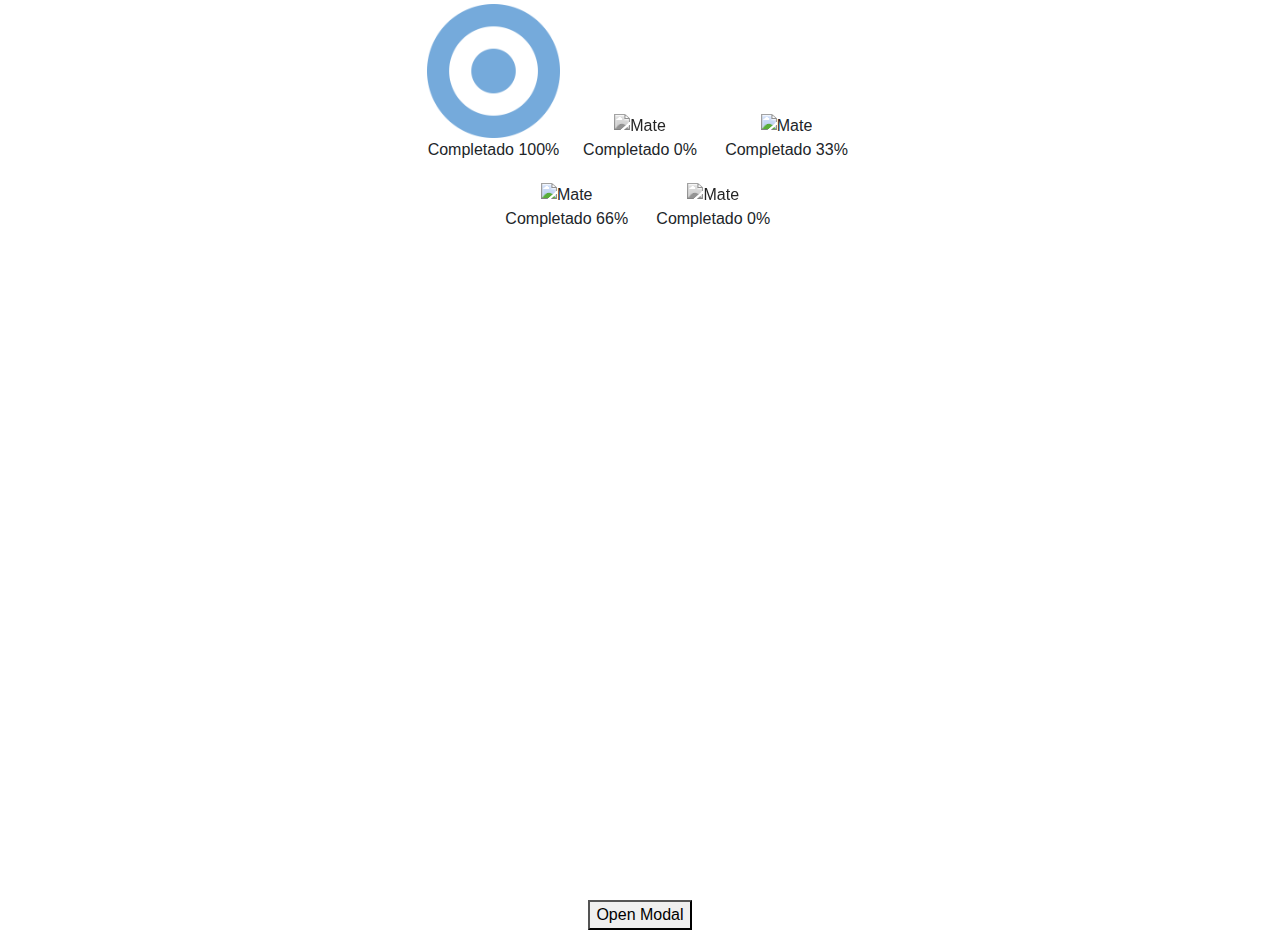
==== HTML/eraMenu.html @ 3d20c9b5 "menu principal mas seleccion de capitulo mas iconos varios" ====
<!DOCTYPE html>
<html>
    <head>
        <meta charset="utf-8" />
        <title>Paseando historia</title>
        <meta name="viewport" content="width=device-width, initial-scale=1">
        <link rel="stylesheet" type="text/css" media="screen" href="../front-end/css/eraMenu.css" />
        <link rel="stylesheet" type="text/css" media="screen" href="../front-end/css/modalEX.css" />
        <link rel="stylesheet" type="text/css" media="screen" href="../front-end/css/index.css" />
        <link rel="stylesheet" type="text/css" media="screen" href="../front-end/css/bootstrap/bootstrap.css" />
        <link rel="stylesheet" type="text/css" media="screen" href="../front-end/css/bootstrap/bootstrap.css" />
        <script src="../front-end/js/my-js/index.js"></script>
        <script src="../front-end/js/my-js/modalEX.js"></script>
    </head>
    <body class="index-body">
        <div class="container menu-container">
            <div class="menu-object-wrapper">
                <div class="selectable-object-container">
                    <div class="selectable-object-wrapper">
                        <img src="../front-end/Images/objects/escarapela.png" class="selectable-object" alt="Mate" onclick="startChapter('arg1810')">
                        <p class="progress-text completed-full">Completado 100%</p>
                    </div>
                    <div class="selectable-object-wrapper">
                        <img src="../front-end/Images/objects/clock.jpg" class="selectable-object gray" alt="Mate" onclick="startChapter('test01')">
                        <p class="progress-text completed-none">Completado 0%</p>
                    </div>
                    <div class="selectable-object-wrapper">
                        <img src="../front-end/Images/objects/mate.png" class="selectable-object one" alt="Mate" onclick="startChapter('arg1810')">
                        <p class="progress-text completed-one">Completado 33%</p>
                    </div>
                    <div class="selectable-object-wrapper">
                        <img src="../front-end/Images/objects/mate.png" class="selectable-object" alt="Mate" onclick="startChapter('arg1810')">
                        <p class="progress-text completed-two">Completado 66%</p>
                    </div>
                    <div class="selectable-object-wrapper">
                        <img src="../front-end/Images/objects/mate.png" class="selectable-object gray" alt="Mate" onclick="startChapter('arg1810')">
                        <p class="progress-text completed-none">Completado 0%</p>
                    </div>
                </div>
            </div>
            <!-- Trigger/Open The Modal -->
            <button id="myBtn">Open Modal</button>

            <!-- The Modal -->
            <div id="myModal" class="modal">

            <!-- Modal content -->
            <div class="modal-content">
                <span class="close">&times;</span>
                <p>Some text in the Modal..</p>
            </div>

            </div>
        </div>
    </body>
</html>
---- front-end/css/eraMenu.css ----
html, body {
    height: 100%;
}

.index-body {
    background-image: url(/front-end/Images/background/escuela.jpg);
    background-size: cover;
    background-position: center;
}

.menu-container {
    text-align: center;
    height: 100%;
}

.menu-object-wrapper {
    height: 100%;
    margin-left: auto;
    margin-right: auto;
    background-color: rgba(255, 255, 255, 0.6);
}

.eraMenuBody {
    /*
    background-image: url(../Images/background/biblioteca-vacia.jpg);
    background-size: cover;
    background-repeat: no-repeat;
    */
    background-color: black;
}

.selectable-object-container {
    top: 5%;
    width: 100%;
}

.selectable-object {
    width: 100%;
    height: 100%;
}

.selectable-object-wrapper {
    width: 30%;
    display: inline-block;
    margin: 1% 1% 0% 1%;
}

.selectable-object-wrapper:hover {
    border: solid;
    border-color: yellow;
}

.gray {
    -webkit-filter: grayscale(100%);
    filter: grayscale(100%);
}

.one {
    filter: linear-gradient(to right, blue 50%, yellow 50%)
}

@media (min-width: 768px) {
    .menu-object-wrapper {
        width: 70%;
    }
}
@media (min-width: 992px) {
    .menu-object-wrapper {
        width: 50%;
    }
}
@media (min-width: 1200px) {
    .menu-object-wrapper {
        width: 40%;
    }
    .index-body {
        background-size: 1920px 1080px;
    }
}
/*
Extra small <576px
Small ≥576px
Medium ≥768px
Large ≥992px
Extra large ≥1200px
*/
---- front-end/css/modalEX.css ----
/* The Modal (background) */
.modal {
    display: none; /* Hidden by default */
    position: fixed; /* Stay in place */
    z-index: 1; /* Sit on top */
    left: 0;
    top: 0;
    width: 100%; /* Full width */
    height: 100%; /* Full height */
    overflow: auto; /* Enable scroll if needed */
    background-color: rgb(0,0,0); /* Fallback color */
    background-color: rgba(0,0,0,0.4); /* Black w/ opacity */
}

/* Modal Content/Box */
.modal-content {
    background-color: #fefefe;
    margin: 15% auto; /* 15% from the top and centered */
    padding: 20px;
    border: 1px solid #888;
    width: 80%; /* Could be more or less, depending on screen size */
}

/* The Close Button */
.close {
    color: #aaa;
    float: right;
    font-size: 28px;
    font-weight: bold;
}

.close:hover,
.close:focus {
    color: black;
    text-decoration: none;
    cursor: pointer;
}
---- front-end/css/index.css ----
html, body {
    height: 100%;
}

.index-body {
    background-image: url(/front-end/Images/background/escuela.jpg);
    background-size: cover;
    background-position: center;
}

.menu-container {
    text-align: center;
    height: 100%;
}

.menu-options-container {
    width: 100%;
}

.menu-wrapper {
    height: 100%;
    margin-left: auto;
    margin-right: auto;
    background-color: rgba(255, 255, 255, 0.6);
    display: flex;
    align-items: center;
    justify-content: center;
}

.menu-option {
    color: black;
    font-weight: 600;
    width: 100%;
    display: inline-block;
    margin: 3px 0px 3px 0px;
}

.menu-option:hover{
    background-color: rgba(211, 158, 0, 0.2);
    color: black;
    text-decoration: none;
}

@media (min-width: 768px) {
    .menu-wrapper {
        width: 70%;
    }
}
@media (min-width: 992px) {
    .menu-wrapper {
        width: 50%;
    }
}
@media (min-width: 1200px) {
    .menu-wrapper {
        width: 40%;
    }
    .index-body {
        background-size: 1920px 1080px;
    }
}
/*
Extra small <576px
Small ≥576px
Medium ≥768px
Large ≥992px
Extra large ≥1200px
*/
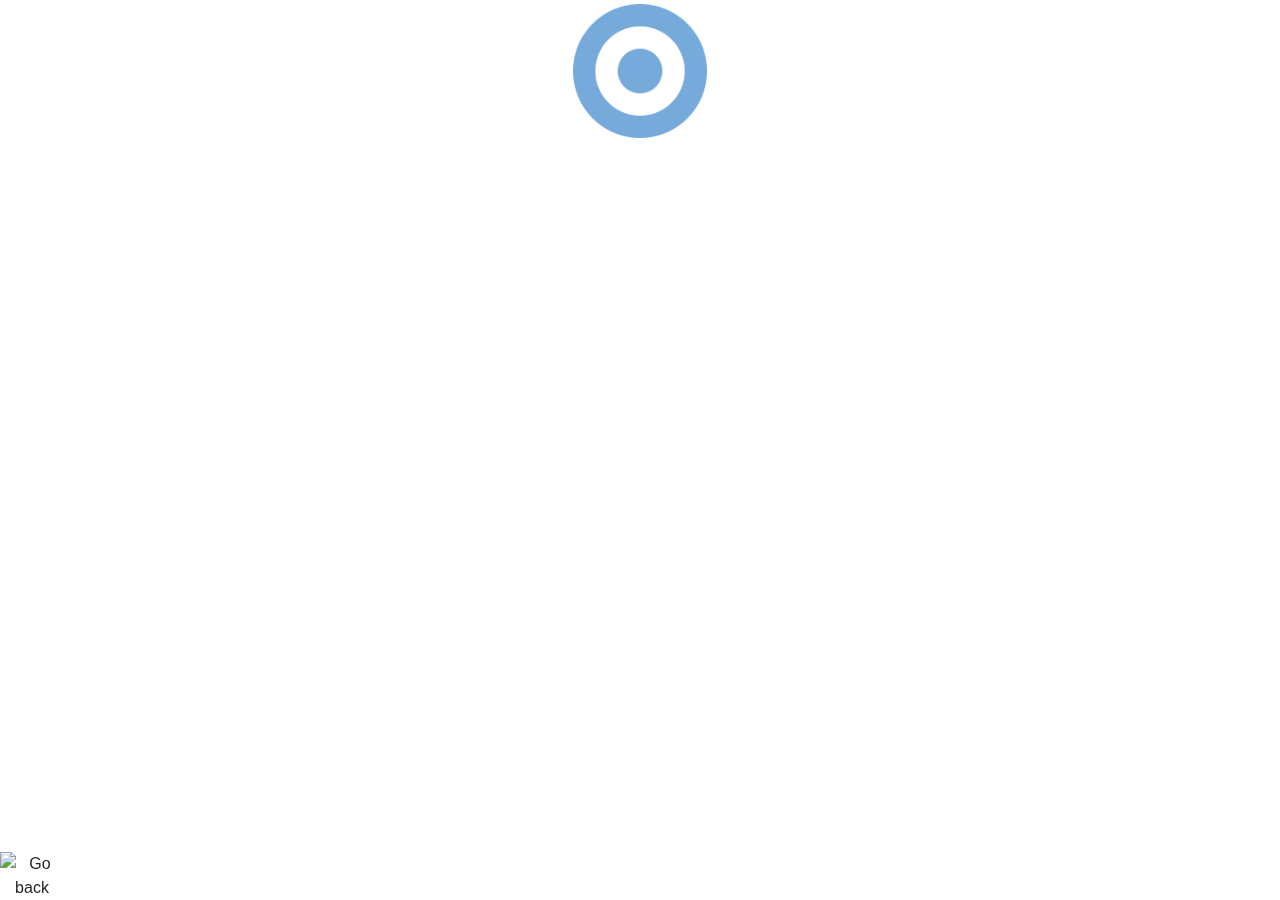
==== commit 6166f811: "arreglo de username + intento de hover fachero" ====
--- a/HTML/eraMenu.html
+++ b/HTML/eraMenu.html
@@ -2,28 +2,43 @@
 <html>
     <head>
         <meta charset="utf-8" />
-        <title>Paseando historia</title>
+        <title>Pasea historias</title>
         <meta name="viewport" content="width=device-width, initial-scale=1">
+        <link rel="apple-touch-icon" sizes="57x57" href="/apple-icon-57x57.png">
+        <link rel="apple-touch-icon" sizes="60x60" href="/apple-icon-60x60.png">
+        <link rel="apple-touch-icon" sizes="72x72" href="/apple-icon-72x72.png">
+        <link rel="apple-touch-icon" sizes="76x76" href="/apple-icon-76x76.png">
+        <link rel="apple-touch-icon" sizes="114x114" href="/apple-icon-114x114.png">
+        <link rel="apple-touch-icon" sizes="120x120" href="/apple-icon-120x120.png">
+        <link rel="apple-touch-icon" sizes="144x144" href="/apple-icon-144x144.png">
+        <link rel="apple-touch-icon" sizes="152x152" href="/apple-icon-152x152.png">
+        <link rel="apple-touch-icon" sizes="180x180" href="/apple-icon-180x180.png">
+        <link rel="icon" type="image/png" sizes="192x192"  href="/android-icon-192x192.png">
+        <link rel="icon" type="image/png" sizes="32x32" href="/favicon-32x32.png">
+        <link rel="icon" type="image/png" sizes="96x96" href="/favicon-96x96.png">
+        <link rel="icon" type="image/png" sizes="16x16" href="/favicon-16x16.png">
+        <link rel="manifest" href="/manifest.json">
+        <meta name="msapplication-TileColor" content="#ffffff">
+        <meta name="msapplication-TileImage" content="/ms-icon-144x144.png">
+        <meta name="theme-color" content="#ffffff">
+        <link rel="icon" href="/favicon.ico" type="image/x-icon">
         <link rel="stylesheet" type="text/css" media="screen" href="../front-end/css/eraMenu.css" />
-        <link rel="stylesheet" type="text/css" media="screen" href="../front-end/css/modalEX.css" />
         <link rel="stylesheet" type="text/css" media="screen" href="../front-end/css/index.css" />
         <link rel="stylesheet" type="text/css" media="screen" href="../front-end/css/bootstrap/bootstrap.css" />
         <link rel="stylesheet" type="text/css" media="screen" href="../front-end/css/bootstrap/bootstrap.css" />
         <script src="../front-end/js/my-js/index.js"></script>
-        <script src="../front-end/js/my-js/modalEX.js"></script>
+        <script src="../front-end/js/my-js/eraMenu.js"></script>
     </head>
     <body class="index-body">
         <div class="container menu-container">
+            <img src="../front-end/Images/icons/back-arrow.png" class="back-arrow" alt="Go back" onclick="GoToMenu()">
             <div class="menu-object-wrapper">
                 <div class="selectable-object-container">
-                    <div class="selectable-object-wrapper">
-                        <img src="../front-end/Images/objects/escarapela.png" class="selectable-object" alt="Mate" onclick="startChapter('arg1810')">
-                        <p class="progress-text completed-full">Completado 100%</p>
+                    <div id="a" class="selectable-object-wrapper">
+                        <img src="../front-end/Images/objects/escarapela.png" class="selectable-object" alt="Mate" onclick="openModal('arg1810')">
+                        <p id="b" class="progress-text completed-full">Completado 100%</p>
                     </div>
-                    <div class="selectable-object-wrapper">
-                        <img src="../front-end/Images/objects/clock.jpg" class="selectable-object gray" alt="Mate" onclick="startChapter('test01')">
-                        <p class="progress-text completed-none">Completado 0%</p>
-                    </div>
+                    <!--
                     <div class="selectable-object-wrapper">
                         <img src="../front-end/Images/objects/mate.png" class="selectable-object one" alt="Mate" onclick="startChapter('arg1810')">
                         <p class="progress-text completed-one">Completado 33%</p>
@@ -36,18 +51,47 @@
                         <img src="../front-end/Images/objects/mate.png" class="selectable-object gray" alt="Mate" onclick="startChapter('arg1810')">
                         <p class="progress-text completed-none">Completado 0%</p>
                     </div>
+                    -->
                 </div>
             </div>
-            <!-- Trigger/Open The Modal -->
-            <button id="myBtn">Open Modal</button>
+            <!-- Modal content -->
+            <div id="modal-container" class="hide">
 
-            <!-- The Modal -->
-            <div id="myModal" class="modal">
-
-            <!-- Modal content -->
-            <div class="modal-content">
+                <!--
                 <span class="close">&times;</span>
                 <p>Some text in the Modal..</p>
+                -->
+            </div>
+            <div id="modal-background" class="hide">
+                <div class="characters-wrapper">
+                    <div class="simple-character-wrapper">
+                        <div class="character-pic man"></div>
+                        <div class="character-text-wrapper">
+                            <p class="character-text">Encarná a un hombre clásico de la política argentina durante toda la semana de la revolución de 1810. Conocé próceres como Belgrano, Saavedra o Castelli ¡Viva la revolución!</p>
+                        </div>
+                        <div class="character-button-to-play">
+                            <input type="button" value="Comenzar" class="start-game-button" onclick="startChapter('arg1810')">
+                        </div>
+                    </div>
+                    <div class="simple-character-wrapper">
+                        <div class="character-pic woman"></div>
+                        <div class="character-text-wrapper">
+                            <p class="character-text">Vive la revolución de Mayo desde la mirada del pueblo, escribe la historia con el poder de las multitudes y conoce cómo el "populacho" también escribió la historia</p>
+                        </div>
+                        <div class="character-button-to-play">
+                            <input type="button" value="Proximamente" class="start-game-button" onclick="startChapter('arg1810')" disabled>
+                        </div>
+                    </div>
+                    <div class="simple-character-wrapper">
+                        <div class="character-pic third"></div>
+                        <div class="character-text-wrapper">
+                            <p class="character-text">Sos el asignado para luchar contra los intentos revolucionarios que se dan en América, revive la revolución desde la mirada europea.</p>
+                        </div>
+                        <div class="character-button-to-play">
+                            <input type="button" value="Proximamente" class="start-game-button" onclick="startChapter('arg1810')" disabled>
+                        </div>
+                    </div>
+                </div>
             </div>
 
             </div>
--- a/front-end/css/eraMenu.css
+++ b/front-end/css/eraMenu.css
@@ -6,6 +6,17 @@
     background-image: url(/front-end/Images/background/escuela.jpg);
     background-size: cover;
     background-position: center;
+}
+
+.back-arrow {
+    position: fixed;
+    width: 5%;
+    left: 0px;
+    bottom: 0px;
+}
+
+.back-arrow:hover {
+    cursor: pointer;
 }
 
 .menu-container {
@@ -39,15 +50,20 @@
     height: 100%;
 }
 
-.selectable-object-wrapper {
+/*.selectable-object-wrapper*/
+#a {
     width: 30%;
     display: inline-block;
     margin: 1% 1% 0% 1%;
 }
 
-.selectable-object-wrapper:hover {
-    border: solid;
-    border-color: yellow;
+#a:hover + #b {
+    display: block;
+  }
+
+/*.progress-text */
+#b {
+    display: none;
 }
 
 .gray {
@@ -57,6 +73,100 @@
 
 .one {
     filter: linear-gradient(to right, blue 50%, yellow 50%)
+}
+
+.show {
+    display: block;
+}
+
+.hide {
+    display: none;
+}
+
+#modal-container{
+    opacity:0.8;
+    background-color:#000;
+    position:fixed;
+    width:100%;
+    height:100%;
+    top:0px;
+    left:0px;
+    z-index:1000;
+}
+#modal-background{
+    background-color: white;
+    position: fixed;
+    width: 70%;
+    height: 80%;
+    top: 5%;
+    z-index: 1001;
+    margin: 0 auto;
+    left: 0;
+    right: 0;
+}
+
+.characters-wrapper {
+    height: 100%;
+    width: 100%;
+    display: flex;
+    flex-direction: row;
+    flex-wrap: nowrap;
+    justify-content: center;
+    align-items: stretch;
+}
+
+.simple-character-wrapper {
+    flex-basis: auto;
+    flex: 1;
+    height: 100%;
+    border-style: solid;
+    display: flex;
+    flex-direction: column;
+    justify-content: center;
+    background-color: #412c1d;
+}
+
+.character-pic {
+    flex: 4;
+    background-size: cover;
+}
+
+.man {
+    background-image: url(/front-end/Images/menu-characters/man.jpg);
+    background-size: cover;
+    background-position: top;
+}
+
+.woman {
+    background-image: url(/front-end/Images/menu-characters/pueblo.jpg);
+    background-size: cover;
+    background-position: top;
+}
+
+.third {
+    background-image: url(/front-end/Images/menu-characters/realista.jpg);
+    background-size: cover;
+    background-position: top;
+}
+
+.character-text-wrapper {
+    flex: 3;
+    display: flex;
+    justify-content: center;
+    align-items: center;
+    background-color: burlywood;
+}
+
+.character-text {
+    margin: 8px;
+}
+
+.character-button-to-play {
+    flex: 1;
+}
+
+.start-game-button {
+    margin-top: 10%;
 }
 
 @media (min-width: 768px) {
@@ -76,6 +186,9 @@
     .index-body {
         background-size: 1920px 1080px;
     }
+    #modal-background {
+        max-width: 750px;
+    }
 }
 /*
 Extra small <576px
--- a/front-end/css/index.css
+++ b/front-end/css/index.css
@@ -25,6 +25,7 @@
     display: flex;
     align-items: center;
     justify-content: center;
+    flex-direction: column;
 }
 
 .menu-option {
@@ -39,6 +40,14 @@
     background-color: rgba(211, 158, 0, 0.2);
     color: black;
     text-decoration: none;
+}
+
+.username-input-wrapper {
+    margin-top: 10%;
+}
+
+#username-input {
+    background-color: rgba(255, 255, 255, 0.5);
 }
 
 @media (min-width: 768px) {
@@ -65,4 +74,12 @@
 Medium ≥768px
 Large ≥992px
 Extra large ≥1200px
-*/+*/
+
+.show {
+    display: block;
+}
+
+.hide {
+    display: none;
+}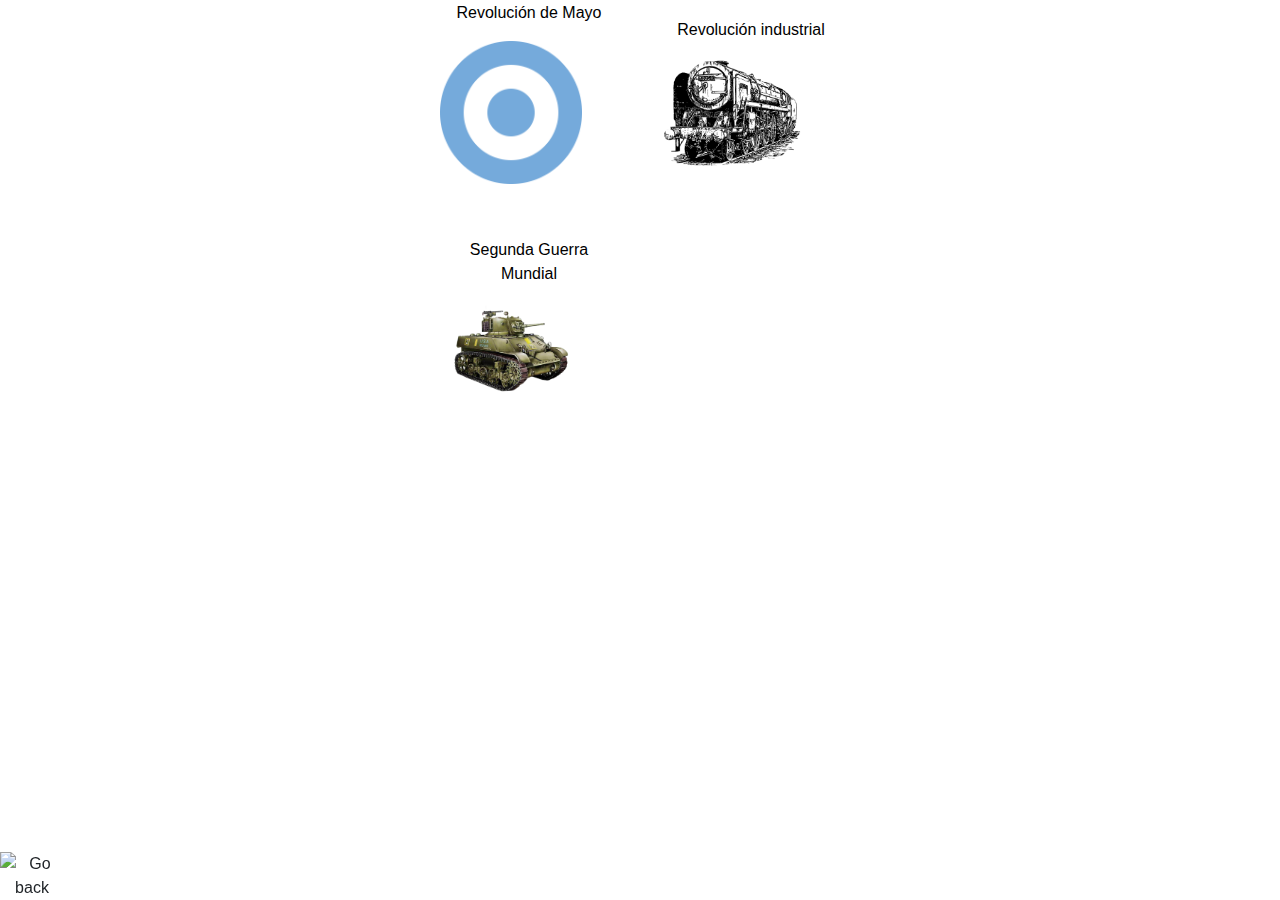
==== commit 905fda3a: "miscelaneus changes" ====
--- a/HTML/eraMenu.html
+++ b/HTML/eraMenu.html
@@ -34,24 +34,21 @@
             <img src="../front-end/Images/icons/back-arrow.png" class="back-arrow" alt="Go back" onclick="GoToMenu()">
             <div class="menu-object-wrapper">
                 <div class="selectable-object-container">
-                    <div id="a" class="selectable-object-wrapper">
-                        <img src="../front-end/Images/objects/escarapela.png" class="selectable-object" alt="Mate" onclick="openModal('arg1810')">
-                        <p id="b" class="progress-text completed-full">Completado 100%</p>
-                    </div>
-                    <!--
-                    <div class="selectable-object-wrapper">
-                        <img src="../front-end/Images/objects/mate.png" class="selectable-object one" alt="Mate" onclick="startChapter('arg1810')">
-                        <p class="progress-text completed-one">Completado 33%</p>
+                    <div class="selectable-object-wrapper" onclick="openModal('arg1810')">
+                        <p class="eraTitle">Revolución de Mayo</p>
+                        <img src="../front-end/Images/objects/escarapela.png" class="selectable-object" alt="Escarapela">
+                        <p class="progress-text completed-full">Completado 0%</p>
                     </div>
                     <div class="selectable-object-wrapper">
-                        <img src="../front-end/Images/objects/mate.png" class="selectable-object" alt="Mate" onclick="startChapter('arg1810')">
-                        <p class="progress-text completed-two">Completado 66%</p>
+                        <p class="eraTitle">Revolución industrial</p>
+                        <img src="../front-end/Images/objects/ferrocarril.png" class="selectable-object" alt="Ferrocarril">
+                        <p class="progress-text gray completed-full">Proximamente</p>
                     </div>
                     <div class="selectable-object-wrapper">
-                        <img src="../front-end/Images/objects/mate.png" class="selectable-object gray" alt="Mate" onclick="startChapter('arg1810')">
-                        <p class="progress-text completed-none">Completado 0%</p>
+                        <p class="eraTitle">Segunda Guerra Mundial</p>
+                        <img src="../front-end/Images/objects/tanque.png" class="selectable-object" alt="Ferrocarril">
+                        <p class="progress-text gray completed-full">Proximamente</p>
                     </div>
-                    -->
                 </div>
             </div>
             <!-- Modal content -->
--- a/front-end/css/eraMenu.css
+++ b/front-end/css/eraMenu.css
@@ -29,6 +29,8 @@
     margin-left: auto;
     margin-right: auto;
     background-color: rgba(255, 255, 255, 0.6);
+    display: flex;
+    justify-content: center;
 }
 
 .eraMenuBody {
@@ -43,27 +45,51 @@
 .selectable-object-container {
     top: 5%;
     width: 100%;
+    display: flex;
+    flex-wrap: wrap;
+    align-content: flex-start;
+}
+
+.selectable-object-wrapper {
+    width: 50%;
+    height: 25%;
+    display: flex;
+    flex-direction: column;
+    justify-content: center;
+    text-align: -webkit-center;
+    padding: 5%;
+    transition: background-color 0.5s ease;
+}
+
+.eraTitle {
+    color: black;
+    transition: color 0.5s ease;
 }
 
 .selectable-object {
-    width: 100%;
-    height: 100%;
-}
-
-/*.selectable-object-wrapper*/
-#a {
-    width: 30%;
-    display: inline-block;
-    margin: 1% 1% 0% 1%;
-}
-
-#a:hover + #b {
-    display: block;
-  }
-
-/*.progress-text */
-#b {
-    display: none;
+    width: 80%;
+    height: 80%;
+}
+
+.selectable-object-wrapper:hover {
+    background-color: rgba(0, 0, 0, 0.32);
+    cursor: pointer;
+}
+
+.selectable-object-wrapper:hover .eraTitle {
+    color: white;
+}
+
+.selectable-object-wrapper:hover .progress-text {
+    opacity: 1;
+}
+
+.progress-text {
+    opacity: 0;
+    transition: opacity 1s ease;
+    color: #99dc1a;
+    font-weight: 600;
+    font-style: italic;
 }
 
 .gray {
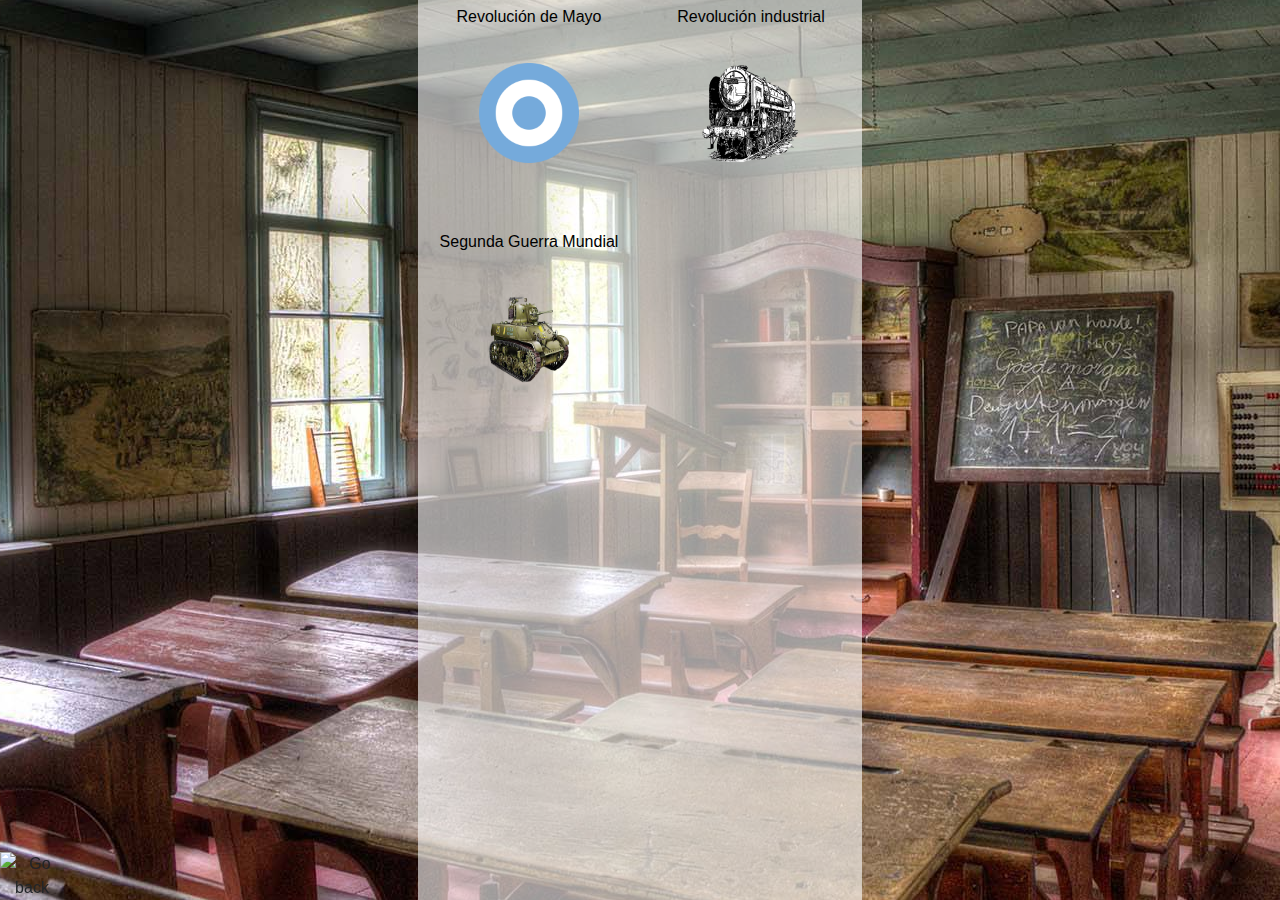
==== commit f1c48dea: "Ajustes de estilo en EraMenu" ====
--- a/HTML/eraMenu.html
+++ b/HTML/eraMenu.html
@@ -34,19 +34,16 @@
             <img src="../front-end/Images/icons/back-arrow.png" class="back-arrow" alt="Go back" onclick="GoToMenu()">
             <div class="menu-object-wrapper">
                 <div class="selectable-object-container">
-                    <div class="selectable-object-wrapper" onclick="openModal('arg1810')">
+                    <div class="selectable-object-wrapper fondo fondo-arg1810" onclick="openModal('arg1810')">
                         <p class="eraTitle">Revolución de Mayo</p>
-                        <img src="../front-end/Images/objects/escarapela.png" class="selectable-object" alt="Escarapela">
                         <p class="progress-text completed-full">Completado 0%</p>
                     </div>
-                    <div class="selectable-object-wrapper">
+                    <div class="selectable-object-wrapper fondo fondo-rev-ind">
                         <p class="eraTitle">Revolución industrial</p>
-                        <img src="../front-end/Images/objects/ferrocarril.png" class="selectable-object" alt="Ferrocarril">
                         <p class="progress-text gray completed-full">Proximamente</p>
                     </div>
-                    <div class="selectable-object-wrapper">
+                    <div class="selectable-object-wrapper fondo fondo-seg-guerra">
                         <p class="eraTitle">Segunda Guerra Mundial</p>
-                        <img src="../front-end/Images/objects/tanque.png" class="selectable-object" alt="Ferrocarril">
                         <p class="progress-text gray completed-full">Proximamente</p>
                     </div>
                 </div>
--- a/front-end/css/eraMenu.css
+++ b/front-end/css/eraMenu.css
@@ -55,20 +55,38 @@
     height: 25%;
     display: flex;
     flex-direction: column;
-    justify-content: center;
-    text-align: -webkit-center;
-    padding: 5%;
+    justify-content: space-between;
     transition: background-color 0.5s ease;
+}
+
+.fondo {
+    background-size: 100px 100px;
+    background-repeat: no-repeat;
+    background-position-x: center;
+    background-position-y: center;
+}
+
+.fondo-arg1810 {
+    background-image: url(../Images/objects/escarapela.png);    
+}
+
+.fondo-rev-ind {
+    background-image: url(../Images/objects/ferrocarril.png);
+}
+
+.fondo-seg-guerra {
+    background-image: url(../Images/objects/tanque.png);
 }
 
 .eraTitle {
     color: black;
     transition: color 0.5s ease;
+    margin-top: 5px;
 }
 
 .selectable-object {
-    width: 80%;
-    height: 80%;
+    width: 100px;
+    height: 100px;
 }
 
 .selectable-object-wrapper:hover {
@@ -90,6 +108,7 @@
     color: #99dc1a;
     font-weight: 600;
     font-style: italic;
+    margin-bottom: 5px;
 }
 
 .gray {
@@ -158,19 +177,19 @@
 }
 
 .man {
-    background-image: url(/front-end/Images/menu-characters/man.jpg);
+    background-image: url(/front-end/Images/menu-characters/Arg1810/man.jpg);
     background-size: cover;
     background-position: top;
 }
 
 .woman {
-    background-image: url(/front-end/Images/menu-characters/pueblo.jpg);
+    background-image: url(/front-end/Images/menu-characters/Arg1810/pueblo.jpg);
     background-size: cover;
     background-position: top;
 }
 
 .third {
-    background-image: url(/front-end/Images/menu-characters/realista.jpg);
+    background-image: url(/front-end/Images/menu-characters/Arg1810/realista.jpg);
     background-size: cover;
     background-position: top;
 }
